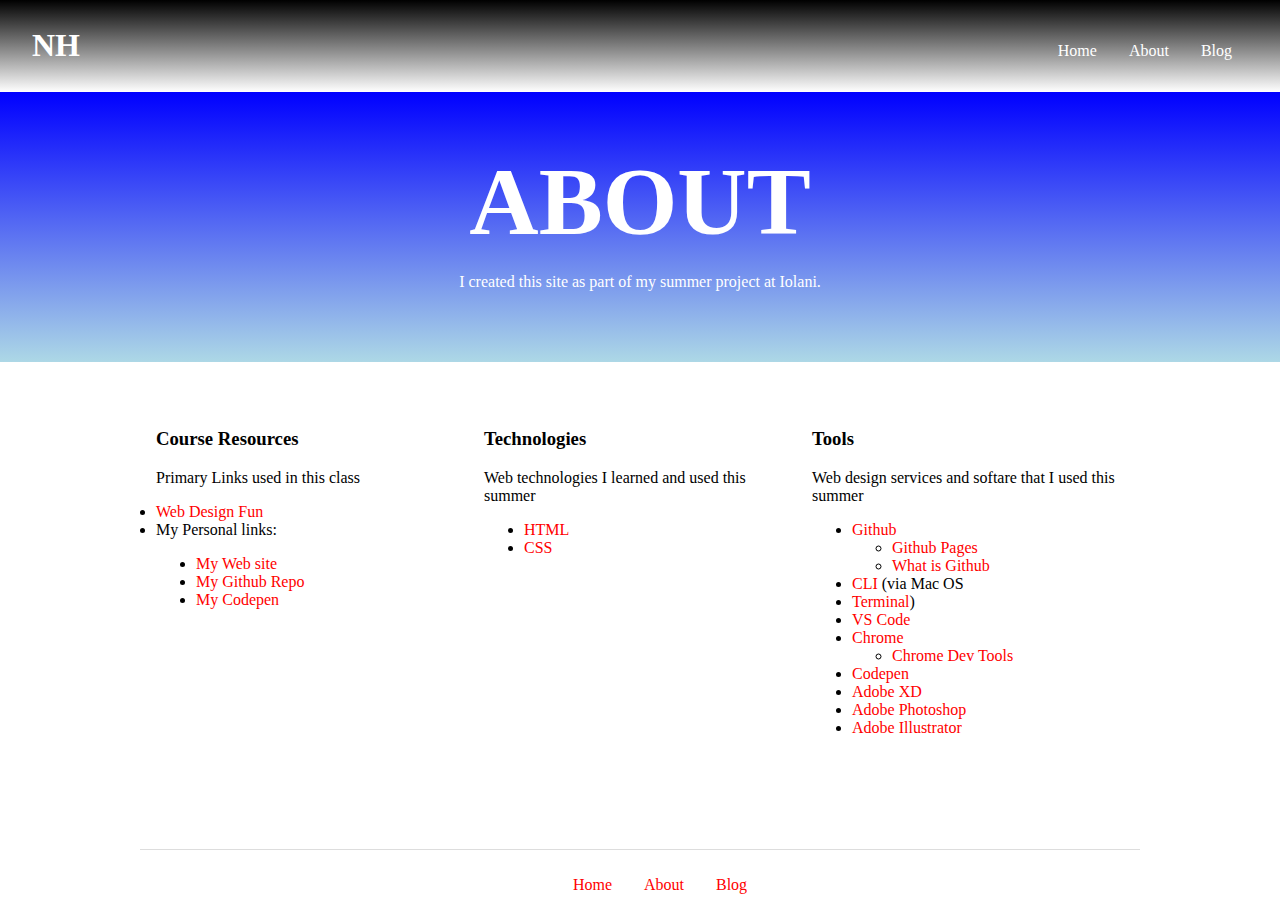
==== about.html @ db6625e7 "changed" ====
<!doctype html>

<html lang="en">

<head>

    <meta charset="utf-8" />

    <title>About</title>

    <link href="css/style.css" rel="stylesheet" type="text/css" />

    <meta name="description" content="This is my Summer 2019 website." />

    <meta name="viewport" content="width=device-width, initial-scale=1" />

</head>

<body class="page-sub page-about">

    <header>
        <div class="site-id">
            <h1><a href="index.html">NH</a></h1>
        </div>
        <nav class="site-nav">
            <ul>
                <li><a href="index.html">Home</a></li>
                <li><a href="about.html">About</a></li>
                <li><a href="blog.html">Blog</a></li>
            </ul>
        </nav>
    </header>
    <main>
        <section class="hero">
            <h2>About</h2>
            <p>I created this site as part of my summer project at Iolani.</p>
        </section>
        <section class="lists">
            <div class="category">
                <h3>Course Resources</h3>
                <p>Primary Links used in this class</p>
                <li><a href="https://www.creativemedia.space/course/web-design-fun/">Web Design Fun</a></li>
                <li>My Personal links:
                    <ul>
                        <li><a href="https://iwebstudent001.github.io">My Web site</a></li>
                        <li><a href="https://github.com/iwebstudent001/iwebstudent001.github.io">My Github Repo</a>
                        </li>
                        <li><a href="https://codepen.io/iwebstudent001/">My Codepen</a></li>
                    </ul>
                </li>
                </ul>
            </div>

            <div class="category">
                <h3>Technologies</h3>
                <p>Web technologies I learned and used this summer</p>
                <ul>
                    <li><a href="https://www.w3schools.com/html/html_intro.asp">HTML</a></li>
                    <li><a href="https://www.w3schools.com/css/css_intro.asp">CSS</a></li>
                </ul>
            </div>
            <div class="category">
                <h3>Tools</h3>
                <p>Web design services and softare that I used this summer</p>
                <ul>
                    <li><a href="https://github.com/">Github</a>
                        <ul>
                            <li><a href="https://pages.github.com/">Github Pages</a></li>
                            <li><a href="https://www.w3schools.com/whatis/whatis_github.asp">What is Github</a></li>
                        </ul>
                    </li>
                    <li><a href="https://www.w3schools.com/whatis/whatis_cli.asp">CLI</a> (via Mac OS </li>
                    <li><a href="https://support.apple.com/guide/terminal/welcome/mac">Terminal</a>)</li>
                    <li><a href="https://code.visualstudio.com/">VS Code</a></li>
                    <li><a href="https://www.google.com/chrome/">Chrome</a>
                        <ul>
                            <li><a href="https://developers.google.com/web/tools/chrome-devtools/">Chrome Dev Tools</a>
                            </li>
                        </ul>
                    </li>
                    <li><a href="https://codepen.io">Codepen</a></li>
                    <li><a href="https://www.adobe.com/products/xd.html">Adobe XD</a></li>
                    <li><a href="https://www.adobe.com/products/photoshop.html">Adobe Photoshop</a></li>
                    <li><a href="https://www.adobe.com/products/illustrator.html">Adobe Illustrator</a></li>
                </ul>
            </div>
        </section>
    </main>

    <footer>
        <nav class="site-nav">
            <ul>
                <li><a href="index.html">Home</a></li>
                <li><a href="about.html">About</a></li>
                <li><a href="blog.html">Blog</a></li>
            </ul>
        </nav>
    </footer>
</body>

</html>
---- css/style.css ----
/* GLOBAL */

* { box-sizing: border-box; }

body {
    font-family: cursive;
    margin: 0;
}

a {
    text-decoration: none;
    color: red;
}


/* HEADER */
header {
    background-image: linear-gradient(black, white);
    color: white;
    padding: 1em 2em;
}

header a {
    color: white;
}

header {
    display: grid;
    grid-template-columns: 1fr 1fr;
    align-items: center;
}

/* SITE ID */
.site-id h1 {
    margin: 0;
}

/* NAV */
nav ul {
    display: flex;
    justify-content: flex-end;
    margin: 0;
    padding-top: .6em;
}

nav li {
    margin: 0;
    list-style: none;
}

nav a {
    display: block;
    padding: 1em;
}

/* FOOTER */
footer {
    border-top: 1px solid #ddd;
    max-width: 1000px;
    margin: 0 auto;
}
footer nav ul {
    justify-content: center;
}


/* MAIN */
main {
    padding: 0 0 3em 0;
    min-height: 80vh;
}

/* SECTIONS */

section {
    padding: 3em 1em;
}
/* HERO */
.hero {
    display: grid;
    align-content: center;
    text-align: center;
    background-image: linear-gradient(red, orange);
    min-height: 50vh;
    color: white;
}


.hero h2 {
    font-size: 6em;
    text-transform: uppercase;
    margin: 0 auto;
}

.hero p {
    max-width: 600px;
    margin: 1em auto;
}

/* Lists */
.lists {
max-width: 1000px;
margin: 0 auto;
display: grid;
grid-template-columns: 1fr 1fr 1fr; 
grid-column-gap: 1em;
}

    @media (max-width: 767px) {
    .lists {
    grid-template-columns: 1fr 1fr;
  }
}

/* SUB PAGES */
.page-sub .hero {
    background-image: linear-gradient(blue, lightblue);
    min-height: 30vh;
}
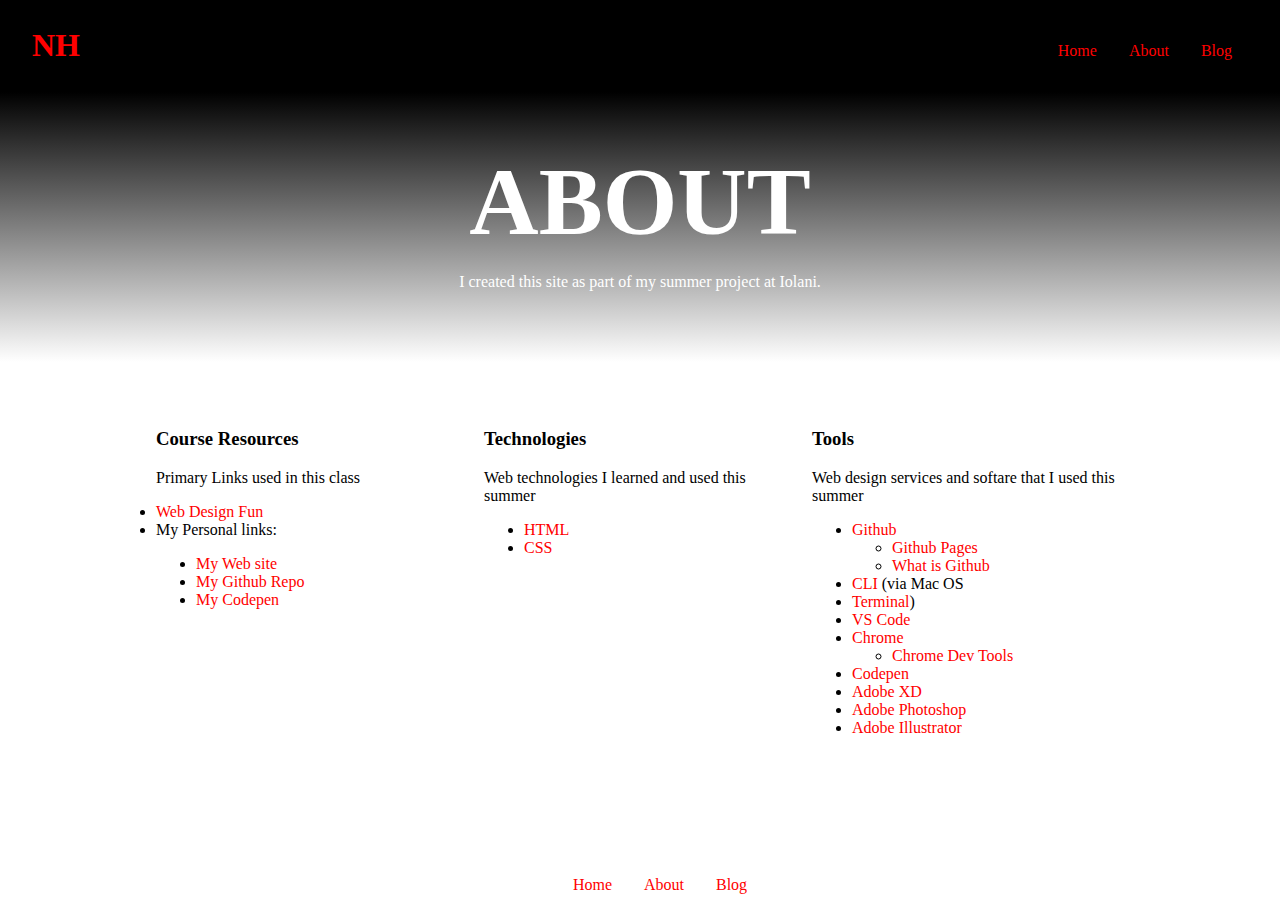
==== commit c268030b: "Finished about and blog" ====
--- a/about.html
+++ b/about.html
@@ -42,10 +42,10 @@
                 <li><a href="https://www.creativemedia.space/course/web-design-fun/">Web Design Fun</a></li>
                 <li>My Personal links:
                     <ul>
-                        <li><a href="https://iwebstudent001.github.io">My Web site</a></li>
-                        <li><a href="https://github.com/iwebstudent001/iwebstudent001.github.io">My Github Repo</a>
+                        <li><a href="https://iwebstudent19.github.io">My Web site</a></li>
+                        <li><a href="https://github.com/iwebstudent19/iwebstudent19.github.io">My Github Repo</a>
                         </li>
-                        <li><a href="https://codepen.io/iwebstudent001/">My Codepen</a></li>
+                        <li><a href="https://codepen.io/iwebstudent19/">My Codepen</a></li>
                     </ul>
                 </li>
                 </ul>
--- a/css/style.css
+++ b/css/style.css
@@ -6,23 +6,24 @@
 body {
     font-family: cursive;
     margin: 0;
+   color: black
 }
 
 a {
     text-decoration: none;
-    color: red;
+    color:red
 }
 
 
 /* HEADER */
 header {
-    background-image: linear-gradient(black, white);
-    color: white;
+    background: black;
+    color:white;
     padding: 1em 2em;
 }
 
 header a {
-    color: white;
+    color:red;
 }
 
 header {
@@ -56,7 +57,7 @@
 
 /* FOOTER */
 footer {
-    border-top: 1px solid #ddd;
+    border-top: 1px solid rgb(255, 255, 255);
     max-width: 1000px;
     margin: 0 auto;
 }
@@ -81,7 +82,7 @@
     display: grid;
     align-content: center;
     text-align: center;
-    background-image: linear-gradient(red, orange);
+    background-image: linear-gradient(black, white);
     min-height: 50vh;
     color: white;
 }
@@ -96,6 +97,15 @@
 .hero p {
     max-width: 600px;
     margin: 1em auto;
+}
+
+
+.page-home .hero {
+
+background-image: url('https://picsum.photos/id/1084/800/465?grayscale');
+background-position: center center;
+background-size: cover;
+
 }
 
 /* Lists */
@@ -115,6 +125,26 @@
 
 /* SUB PAGES */
 .page-sub .hero {
-    background-image: linear-gradient(blue, lightblue);
+    background-image: linear-gradient(black, white);
     min-height: 30vh;
-}+}
+
+/* BLOG Archives*/
+
+.blog-archives {
+
+max-width: 600px;
+margin: 0 auto;
+
+}
+
+.blog-entry {
+    border: 1px solid #ddd;
+    padding: 2em;
+    margin: 2em 0;
+}
+
+.date {
+    opacity: .5;
+    font-size: .8em;
+}
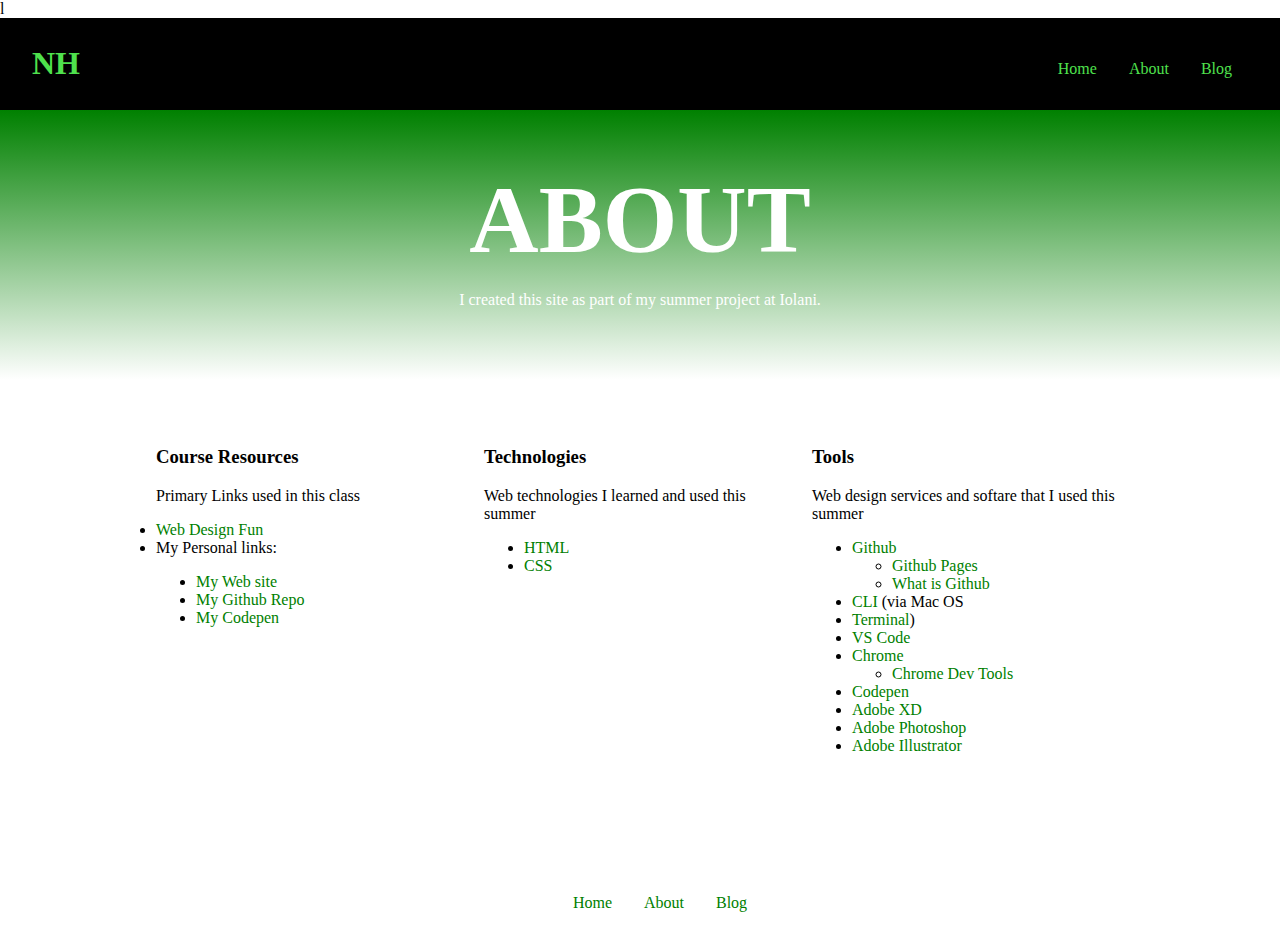
==== commit 78914299: "lol" ====
--- a/about.html
+++ b/about.html
@@ -3,7 +3,7 @@
 <html lang="en">
 
 <head>
-
+    l
     <meta charset="utf-8" />
 
     <title>About</title>
--- a/css/style.css
+++ b/css/style.css
@@ -4,14 +4,14 @@
 * { box-sizing: border-box; }
 
 body {
-    font-family: cursive;
+    font-family: 'Vidaloka', serif;;
     margin: 0;
    color: black
 }
 
 a {
     text-decoration: none;
-    color:red
+    color: green
 }
 
 
@@ -23,7 +23,7 @@
 }
 
 header a {
-    color:red;
+    color: rgb(79, 225, 77);
 }
 
 header {
@@ -82,7 +82,7 @@
     display: grid;
     align-content: center;
     text-align: center;
-    background-image: linear-gradient(black, white);
+    background-image: linear-gradient(green, white);
     min-height: 50vh;
     color: white;
 }
@@ -102,7 +102,7 @@
 
 .page-home .hero {
 
-background-image: url('https://picsum.photos/id/1084/800/465?grayscale');
+background-image: url('https://picsum.photos/id/1040/4496/3000');
 background-position: center center;
 background-size: cover;
 
@@ -125,7 +125,7 @@
 
 /* SUB PAGES */
 .page-sub .hero {
-    background-image: linear-gradient(black, white);
+    background-image: linear-gradient(green, white);
     min-height: 30vh;
 }
 
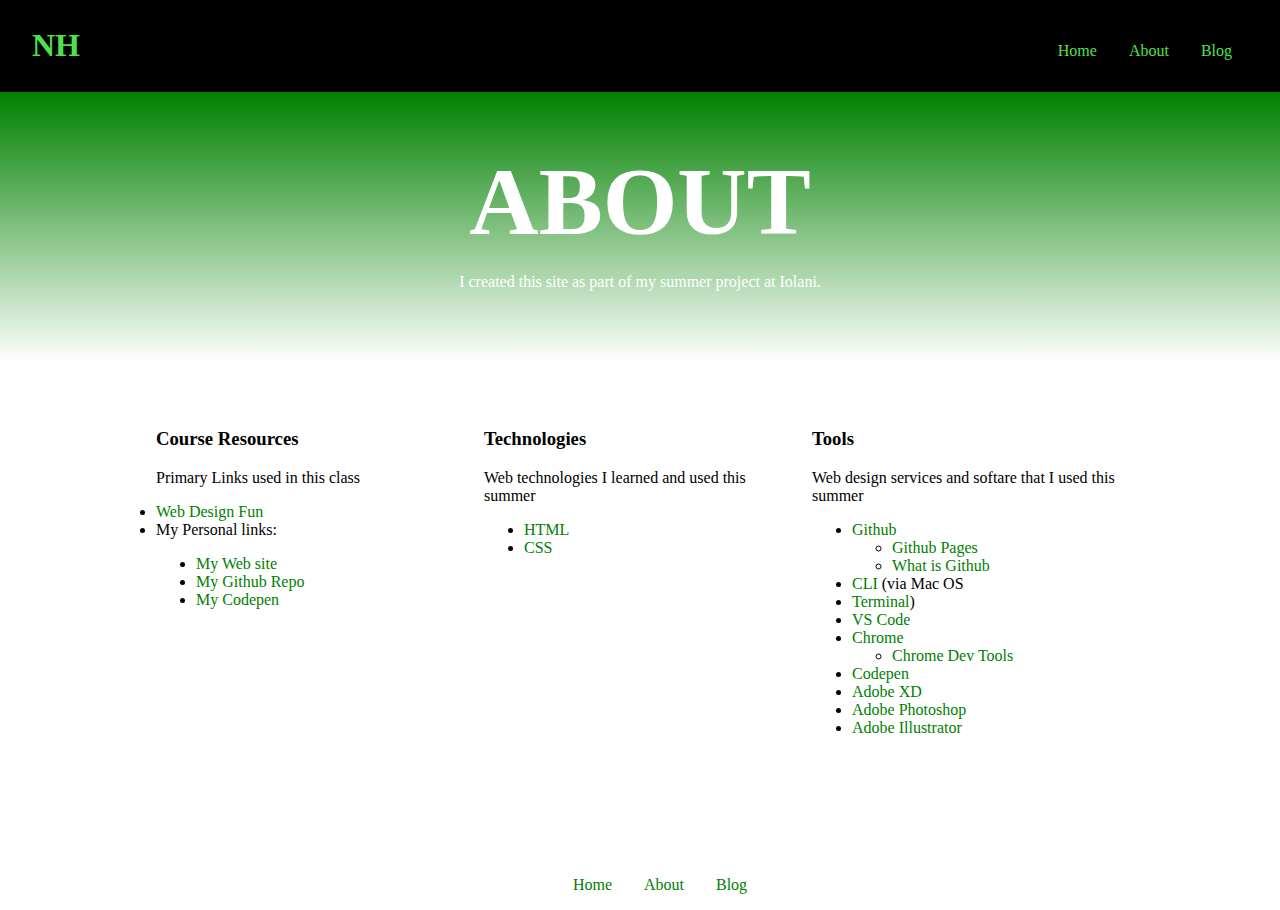
==== commit 70f1bb51: "c" ====
--- a/about.html
+++ b/about.html
@@ -3,7 +3,7 @@
 <html lang="en">
 
 <head>
-    l
+
     <meta charset="utf-8" />
 
     <title>About</title>
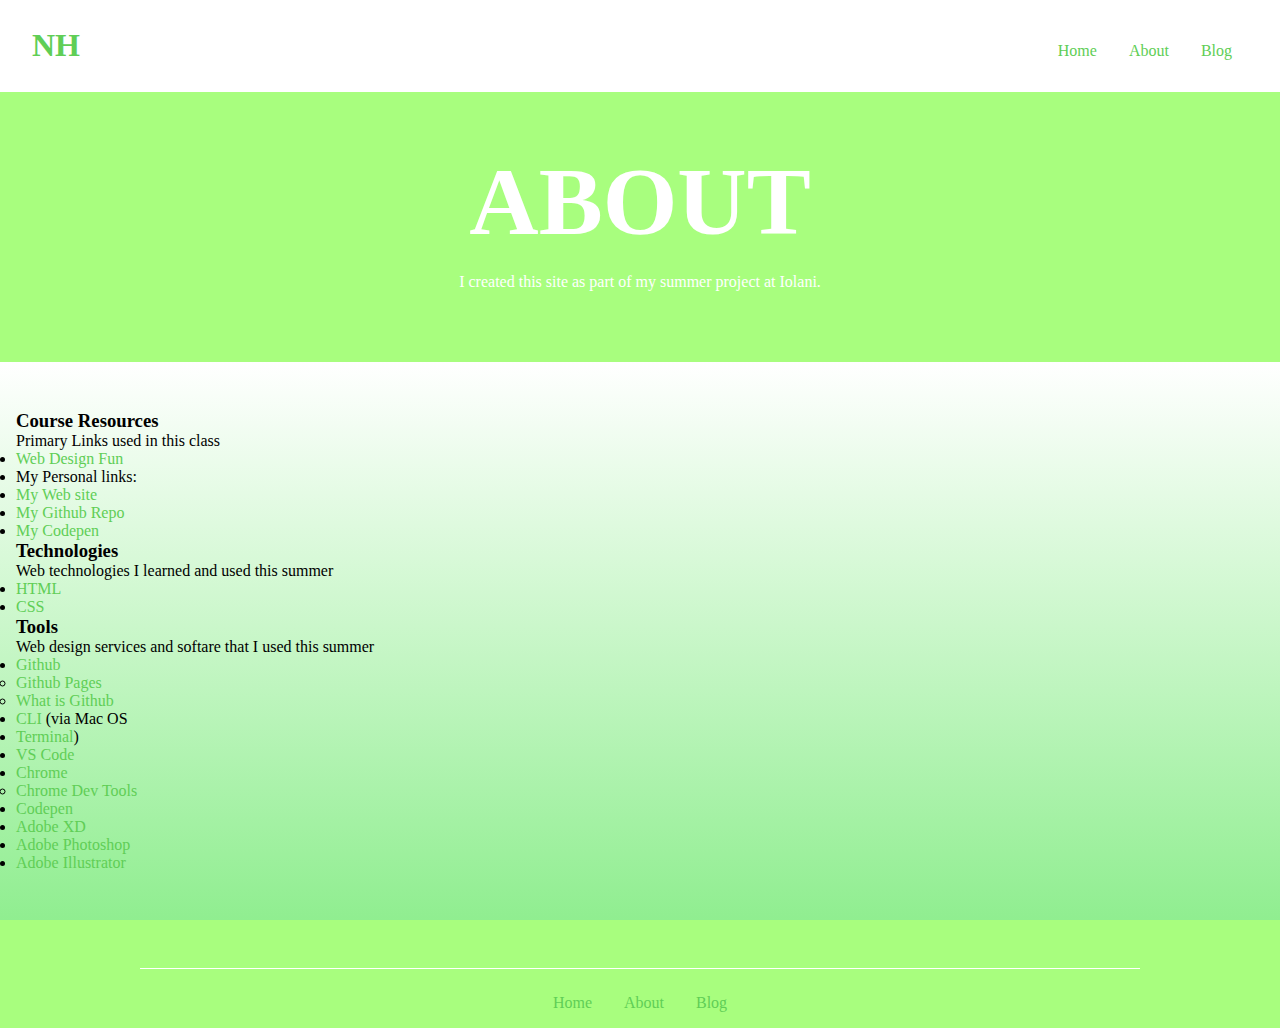
==== commit 566712c8: "f" ====
--- a/about.html
+++ b/about.html
@@ -36,6 +36,7 @@
             <p>I created this site as part of my summer project at Iolani.</p>
         </section>
         <section class="lists">
+
             <div class="category">
                 <h3>Course Resources</h3>
                 <p>Primary Links used in this class</p>
--- a/css/style.css
+++ b/css/style.css
@@ -3,6 +3,90 @@
 
 * { box-sizing: border-box; }
 
+
+* {
+    padding: 0;
+    margin: 0;
+  }
+  
+  body {
+    background: rgb(168, 254, 126);
+  }
+  
+  img {
+    width: 700px;
+    height: 300px;
+    transition: .3s ease-in-out;
+  }
+  
+  img:hover {
+    opacity: 0.5;
+  }
+  
+  #box1, #box2, #box3, #box4 {
+    width: 700px;
+    height: 300px;
+      -webkit-box-shadow: 0px 1px 1px;
+    float: left;
+    background: url(http://www.ilhamrock.com/wp-content/uploads/2014/10/cropped-I-copy.png);
+    background-repeat: no-repeat;
+    background-position: center;
+  }
+  
+  
+  
+  #slideshow-container {
+    width: 700px;
+    position: relative;
+    overflow: hidden;
+    margin: auto;
+    margin-top: 30px;
+    box-shadow: 0px 10px 10px rgb(91, 165, 71);
+    border-radius: 10px;
+  }
+  
+  #slideshow {
+    width: 1000%;
+    -webkit-animation: slideshow 20s infinite;
+    -moz-animation: slideshow 20s infinite;
+    -o-animation: slideshow 20s infinite;
+    -ms-animation: slideshow 20s infinite;
+  }
+  
+  /* Animation
+  =============================*/
+  
+  @-webkit-keyframes slideshow {
+    0%, 10%, 100% {margin-left: 0; }
+    20%, 30% {margin-left: -700px; }
+    40%, 50% {margin-left: -1400px;}
+    60%, 70% {margin-left: -2100px;}
+    80% {margin-left: 0;}
+  }
+  
+  @-moz-keyframes slideshow {
+    0%, 10%, 100% {margin-left: 0; }
+    20%, 30% {margin-left: -700px; }
+    40%, 50% {margin-left: -1400px;}
+    60%, 70% {margin-left: -2100px;}
+    80% {margin-left: 0;}
+  }
+  
+  @-o-keyframes slideshow {
+    0%, 10%, 100% {margin-left: 0; }
+    20%, 30% {margin-left: -700px; }
+    40%, 50% {margin-left: -1400px;}
+    60%, 70% {margin-left: -2100px;}
+    80% {margin-left: 0;}
+  }
+  
+  @-ms-keyframes slideshow {
+    0%, 10%, 100% {margin-left: 0; }
+    20%, 30% {margin-left: -700px; }
+    40%, 50% {margin-left: -1400px;}
+    60%, 70% {margin-left: -2100px;}
+    80% {margin-left: 0;}
+  }
 body {
     font-family: 'Vidaloka', serif;;
     margin: 0;
@@ -11,19 +95,19 @@
 
 a {
     text-decoration: none;
-    color: green
+    color: rgb(96, 206, 86)
 }
 
 
 /* HEADER */
 header {
-    background: black;
+    background: white;
     color:white;
     padding: 1em 2em;
 }
 
 header a {
-    color: rgb(79, 225, 77);
+    color: rgb(96, 206, 86);
 }
 
 header {
@@ -84,7 +168,7 @@
     text-align: center;
     background-image: linear-gradient(green, white);
     min-height: 50vh;
-    color: white;
+    color:white;
 }
 
 
@@ -108,25 +192,34 @@
 
 }
 
+
 /* Lists */
 .lists {
-max-width: 1000px;
-margin: 0 auto;
-display: grid;
-grid-template-columns: 1fr 1fr 1fr; 
-grid-column-gap: 1em;
-}
+    background-image: linear-gradient(white, lightgreen);
+ }
+
+ .lists .container {
+    max-width: 1000px;
+    margin: 0 auto;
+    display: grid;
+    grid-template-columns: 1fr 1fr 1fr; 
+    grid-column-gap: 1em;
+
+ }
 
     @media (max-width: 767px) {
-    .lists {
+    .lists .container{
     grid-template-columns: 1fr 1fr;
   }
 }
 
 /* SUB PAGES */
 .page-sub .hero {
-    background-image: linear-gradient(green, white);
+    background-image: url('https://picsum.photos/id/448/1000/1000');
+    background-position: center center;
+    background-size: cover;
     min-height: 30vh;
+
 }
 
 /* BLOG Archives*/
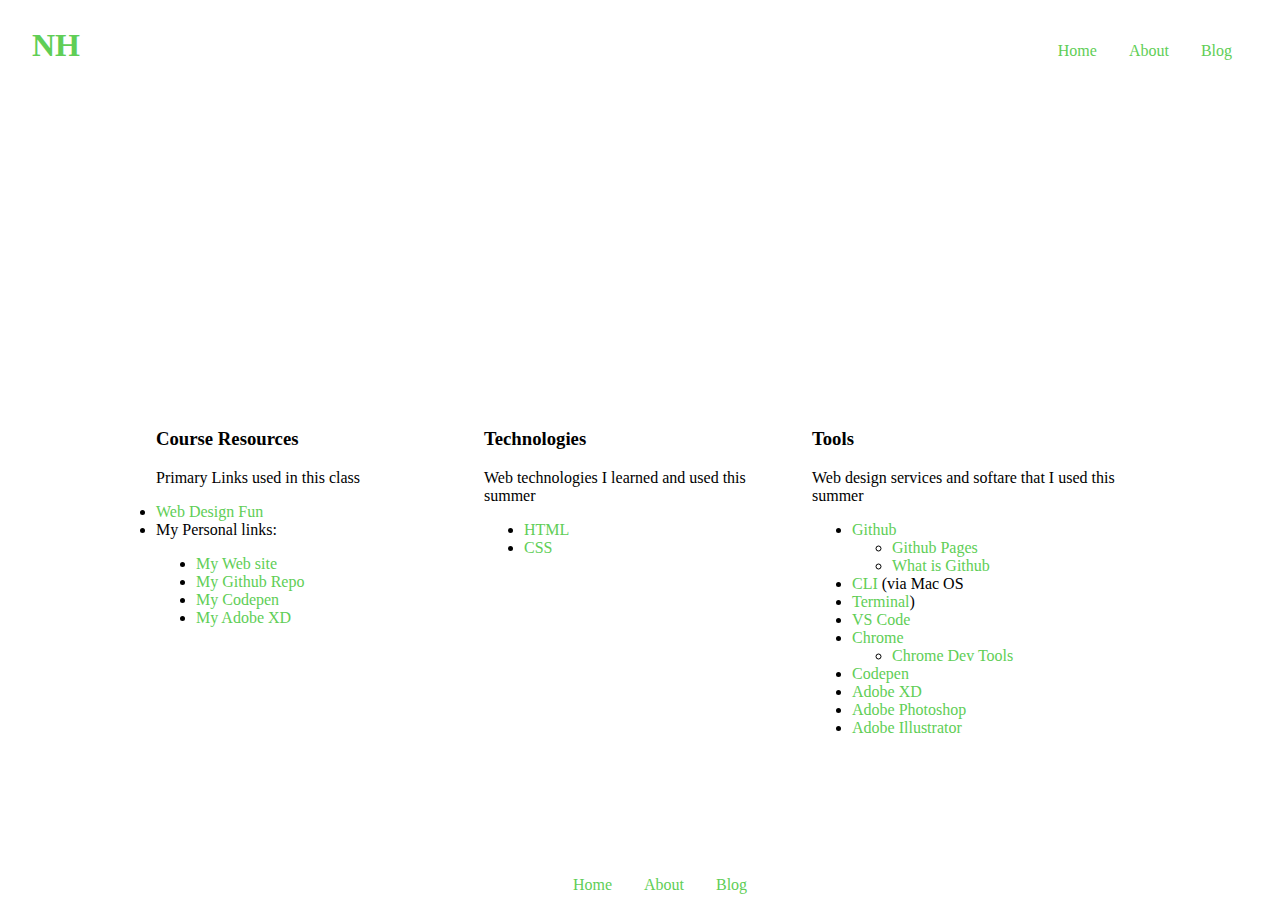
==== commit 751cd751: "yee" ====
--- a/about.html
+++ b/about.html
@@ -47,6 +47,8 @@
                         <li><a href="https://github.com/iwebstudent19/iwebstudent19.github.io">My Github Repo</a>
                         </li>
                         <li><a href="https://codepen.io/iwebstudent19/">My Codepen</a></li>
+                        <li><a href="https://xd.adobe.com/view/fe077026-b9b1-4c59-5e9b-ea1ffc6018ee-8836/">My Adobe
+                                XD</a></li>
                     </ul>
                 </li>
                 </ul>
--- a/css/style.css
+++ b/css/style.css
@@ -4,89 +4,7 @@
 * { box-sizing: border-box; }
 
 
-* {
-    padding: 0;
-    margin: 0;
-  }
-  
-  body {
-    background: rgb(168, 254, 126);
-  }
-  
-  img {
-    width: 700px;
-    height: 300px;
-    transition: .3s ease-in-out;
-  }
-  
-  img:hover {
-    opacity: 0.5;
-  }
-  
-  #box1, #box2, #box3, #box4 {
-    width: 700px;
-    height: 300px;
-      -webkit-box-shadow: 0px 1px 1px;
-    float: left;
-    background: url(http://www.ilhamrock.com/wp-content/uploads/2014/10/cropped-I-copy.png);
-    background-repeat: no-repeat;
-    background-position: center;
-  }
-  
-  
-  
-  #slideshow-container {
-    width: 700px;
-    position: relative;
-    overflow: hidden;
-    margin: auto;
-    margin-top: 30px;
-    box-shadow: 0px 10px 10px rgb(91, 165, 71);
-    border-radius: 10px;
-  }
-  
-  #slideshow {
-    width: 1000%;
-    -webkit-animation: slideshow 20s infinite;
-    -moz-animation: slideshow 20s infinite;
-    -o-animation: slideshow 20s infinite;
-    -ms-animation: slideshow 20s infinite;
-  }
-  
-  /* Animation
-  =============================*/
-  
-  @-webkit-keyframes slideshow {
-    0%, 10%, 100% {margin-left: 0; }
-    20%, 30% {margin-left: -700px; }
-    40%, 50% {margin-left: -1400px;}
-    60%, 70% {margin-left: -2100px;}
-    80% {margin-left: 0;}
-  }
-  
-  @-moz-keyframes slideshow {
-    0%, 10%, 100% {margin-left: 0; }
-    20%, 30% {margin-left: -700px; }
-    40%, 50% {margin-left: -1400px;}
-    60%, 70% {margin-left: -2100px;}
-    80% {margin-left: 0;}
-  }
-  
-  @-o-keyframes slideshow {
-    0%, 10%, 100% {margin-left: 0; }
-    20%, 30% {margin-left: -700px; }
-    40%, 50% {margin-left: -1400px;}
-    60%, 70% {margin-left: -2100px;}
-    80% {margin-left: 0;}
-  }
-  
-  @-ms-keyframes slideshow {
-    0%, 10%, 100% {margin-left: 0; }
-    20%, 30% {margin-left: -700px; }
-    40%, 50% {margin-left: -1400px;}
-    60%, 70% {margin-left: -2100px;}
-    80% {margin-left: 0;}
-  }
+ 
 body {
     font-family: 'Vidaloka', serif;;
     margin: 0;
@@ -195,20 +113,16 @@
 
 /* Lists */
 .lists {
-    background-image: linear-gradient(white, lightgreen);
- }
-
- .lists .container {
     max-width: 1000px;
     margin: 0 auto;
     display: grid;
     grid-template-columns: 1fr 1fr 1fr; 
     grid-column-gap: 1em;
-
+    /* background-image: linear-gradient(white, lightgreen); */
  }
 
     @media (max-width: 767px) {
-    .lists .container{
+    .lists {
     grid-template-columns: 1fr 1fr;
   }
 }
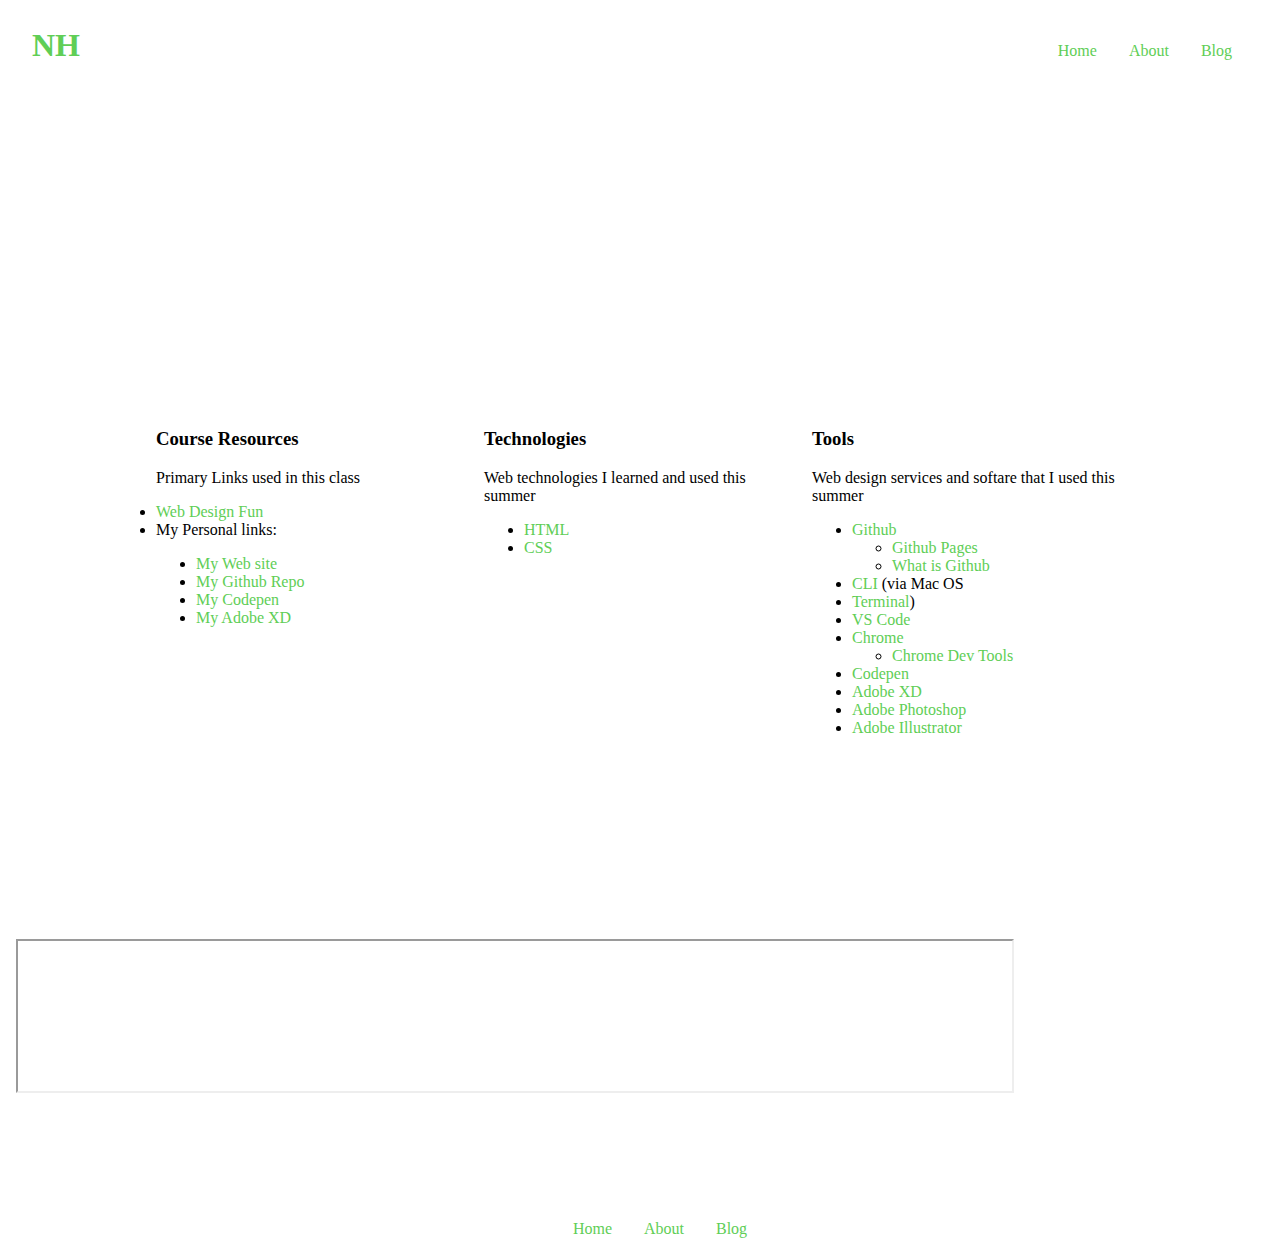
==== commit 75c558d8: "Added iframe basic test" ====
--- a/about.html
+++ b/about.html
@@ -88,6 +88,12 @@
                 </ul>
             </div>
         </section>
+
+        <section class="game">
+
+            <iframe src="https://codepen.io/iwebstudent13/pen/WqdyWy"></iframe>
+
+        </section>
     </main>
 
     <footer>
--- a/css/style.css
+++ b/css/style.css
@@ -72,6 +72,11 @@
 main {
     padding: 0 0 3em 0;
     min-height: 80vh;
+}
+
+iframe {
+    width: 80%;
+    margin-top: 10vh;
 }
 
 /* SECTIONS */
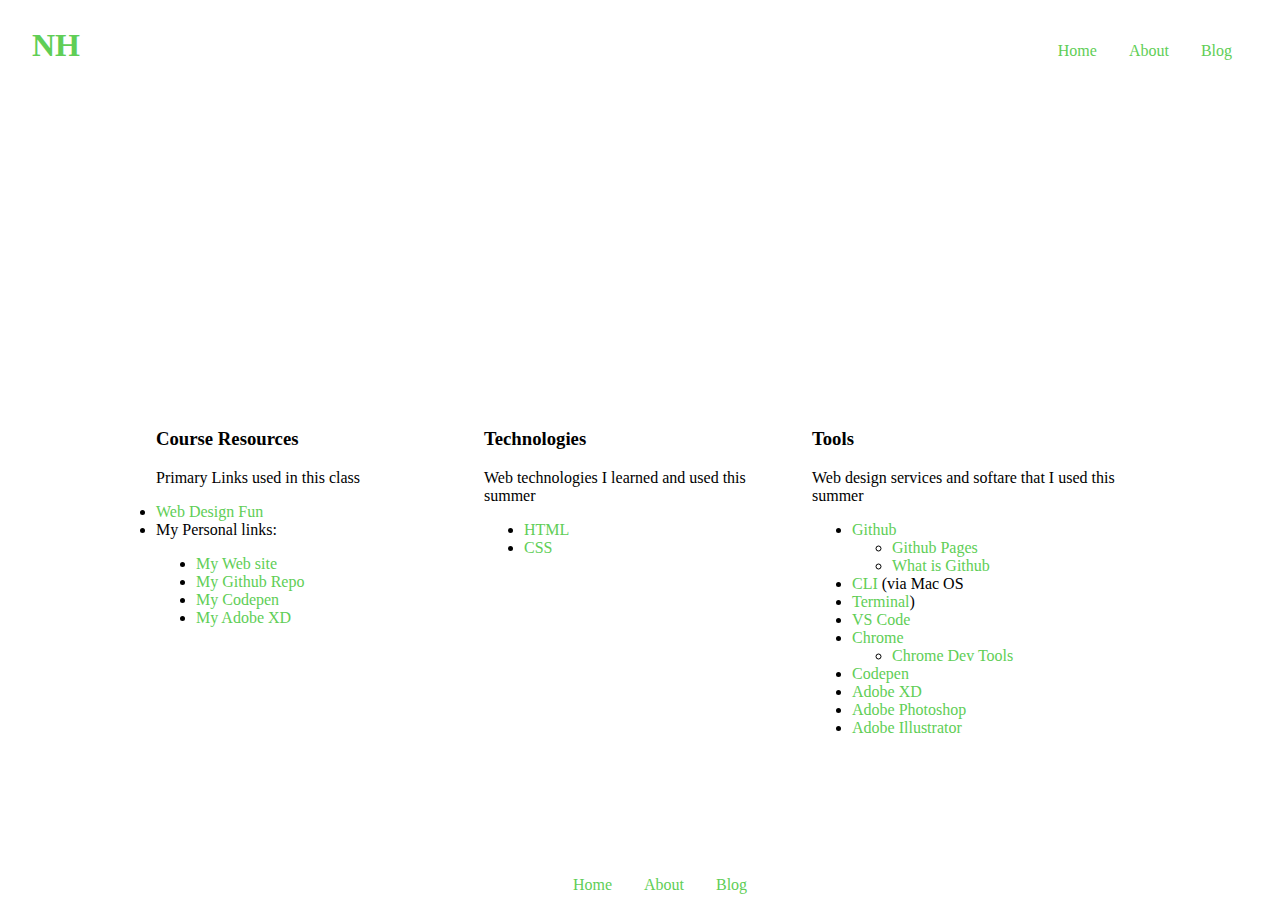
==== commit bba07c41: "final final commit" ====
--- a/about.html
+++ b/about.html
@@ -89,11 +89,7 @@
             </div>
         </section>
 
-        <section class="game">
 
-            <iframe src="https://codepen.io/iwebstudent13/pen/WqdyWy"></iframe>
-
-        </section>
     </main>
 
     <footer>
--- a/css/style.css
+++ b/css/style.css
@@ -89,7 +89,7 @@
     display: grid;
     align-content: center;
     text-align: center;
-    background-image: linear-gradient(green, white);
+    background: linear-gradient(green, white);
     min-height: 50vh;
     color:white;
 }
@@ -160,3 +160,9 @@
     opacity: .5;
     font-size: .8em;
 }
+/* UI DESIGNS */
+.ui-designs{
+
+text-align: center
+
+}
